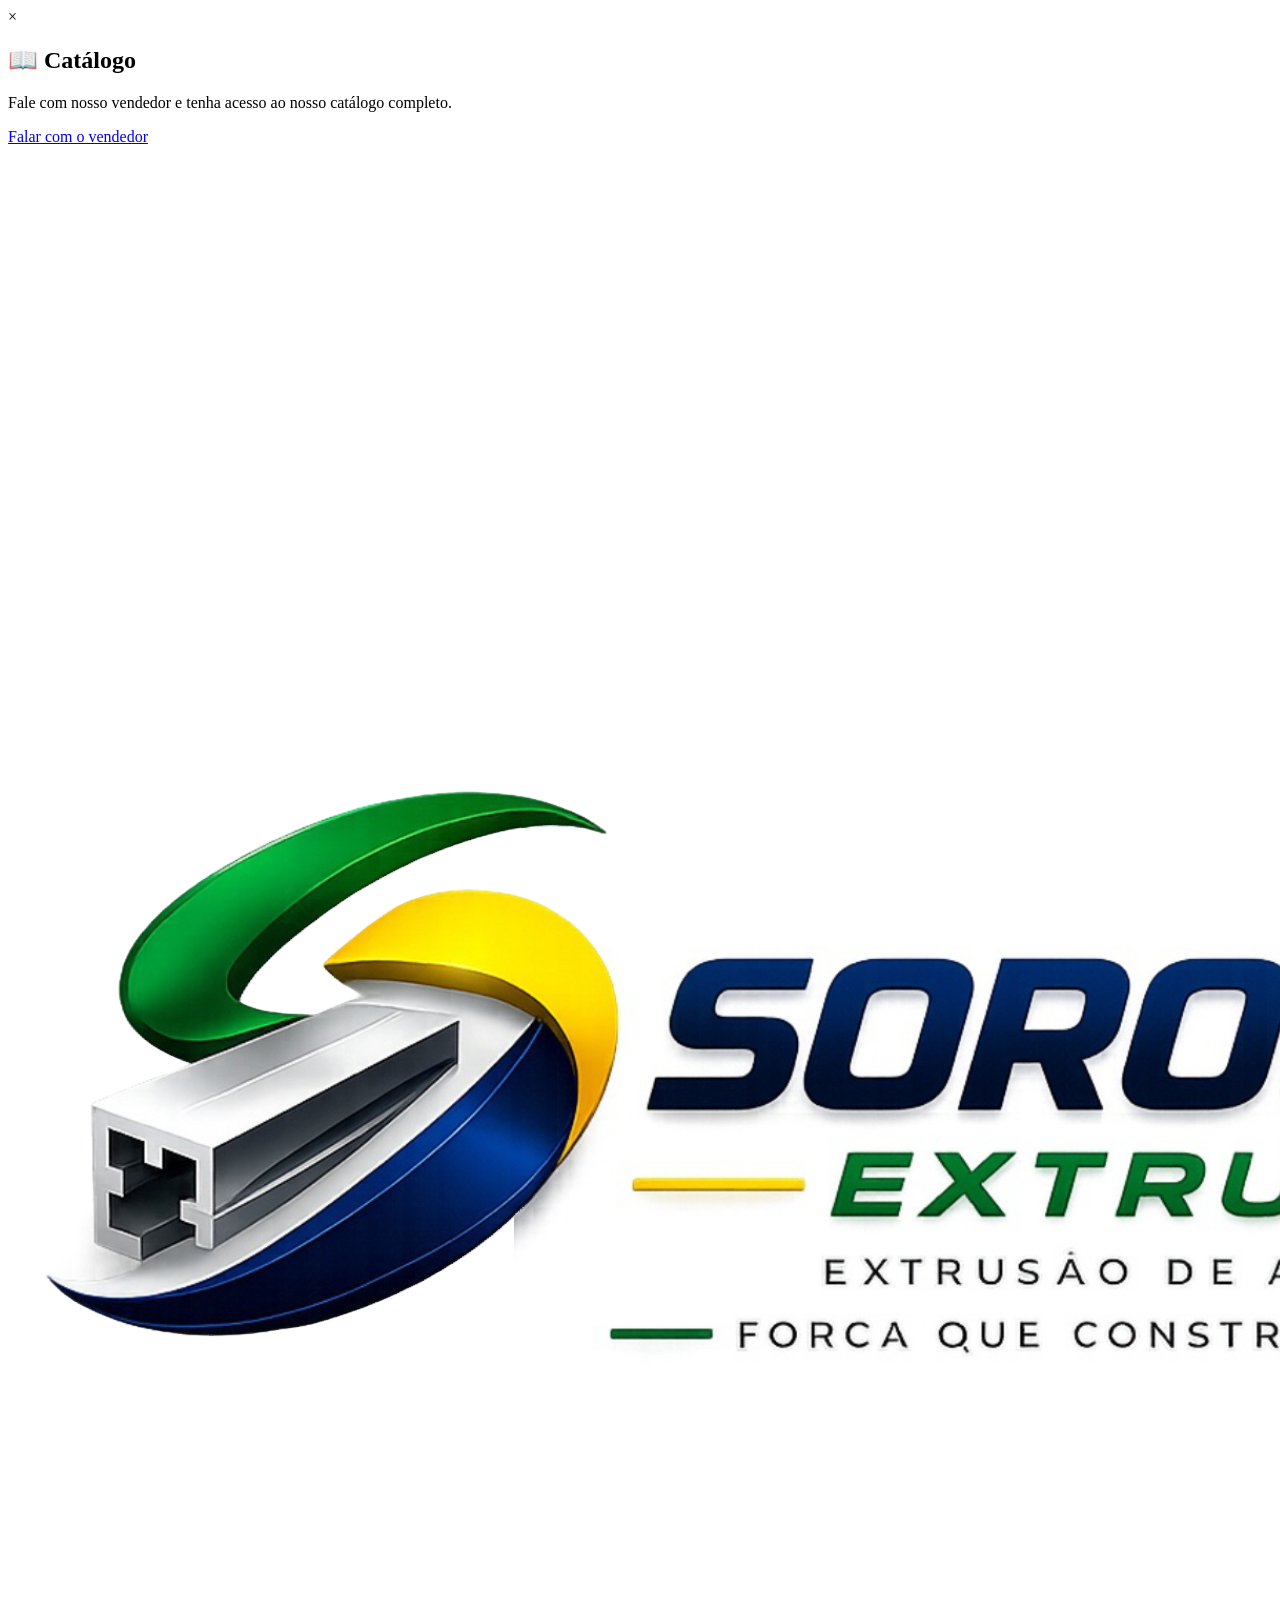
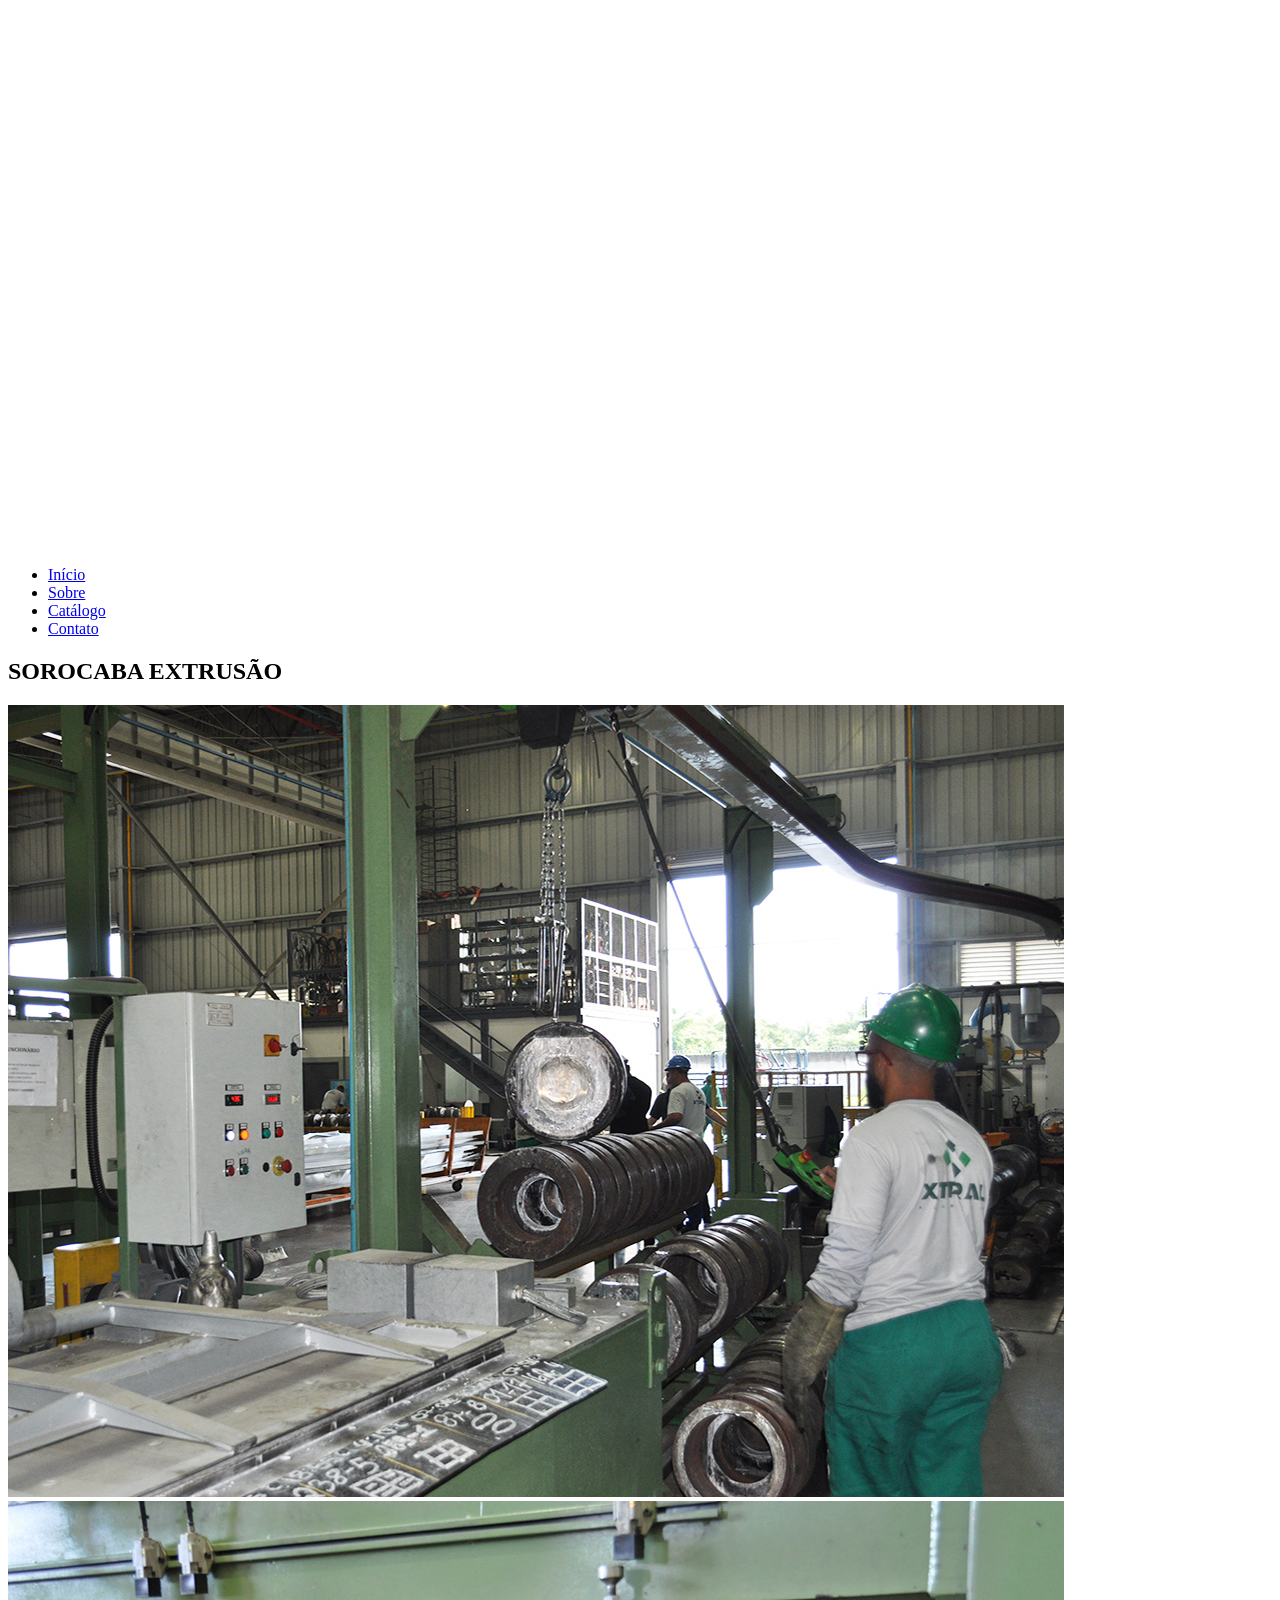
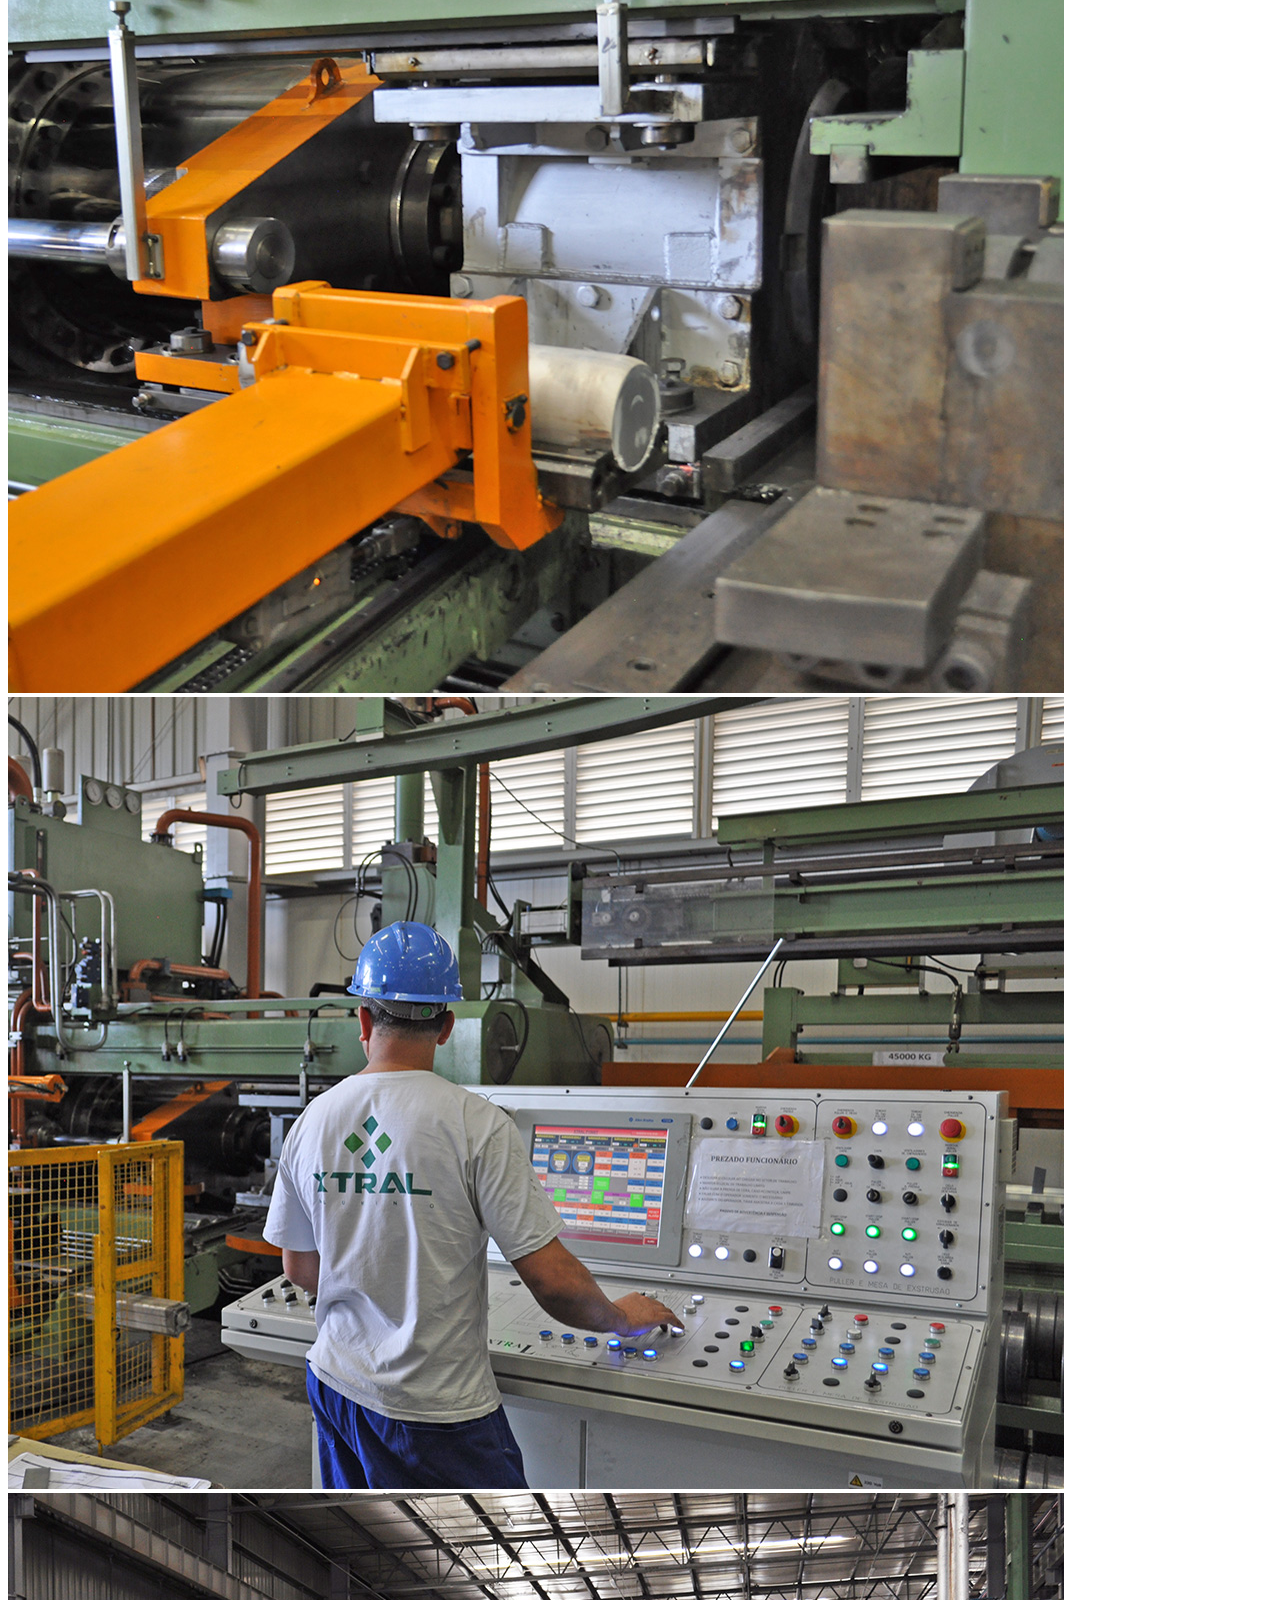
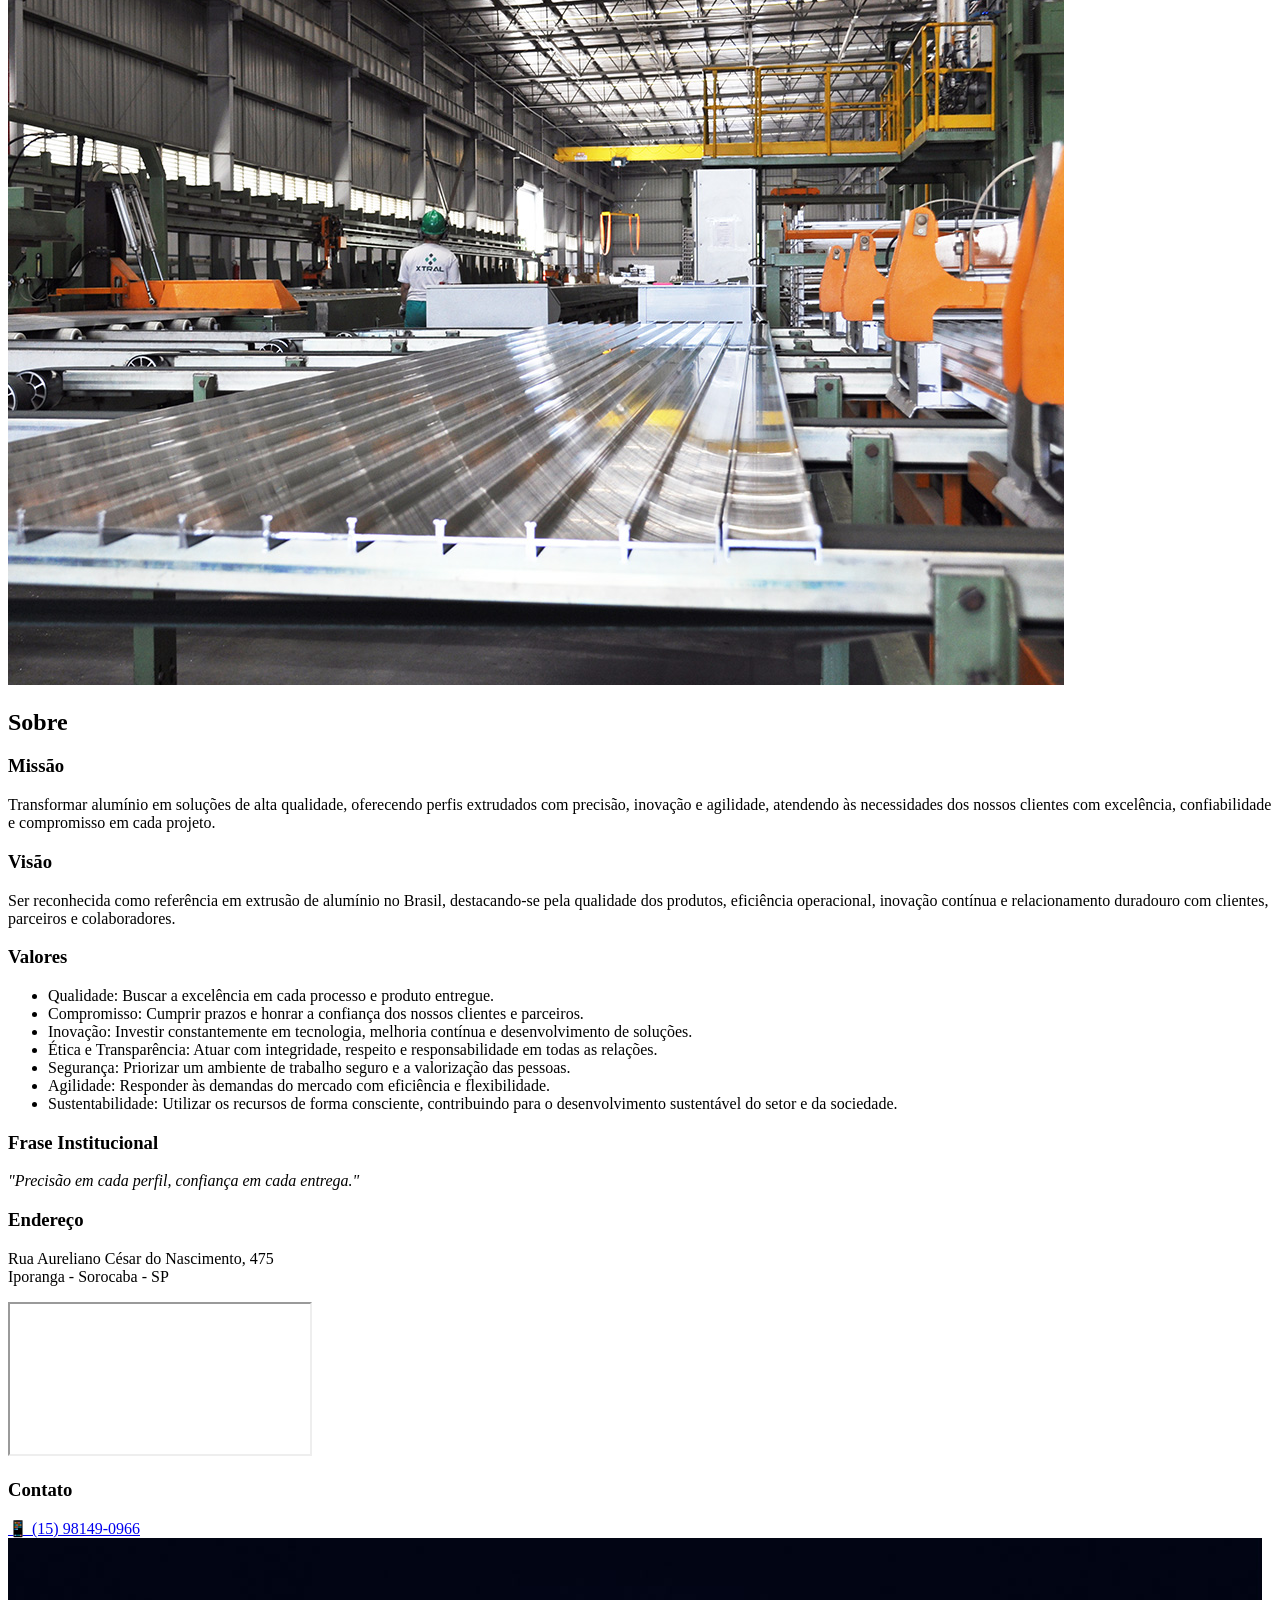
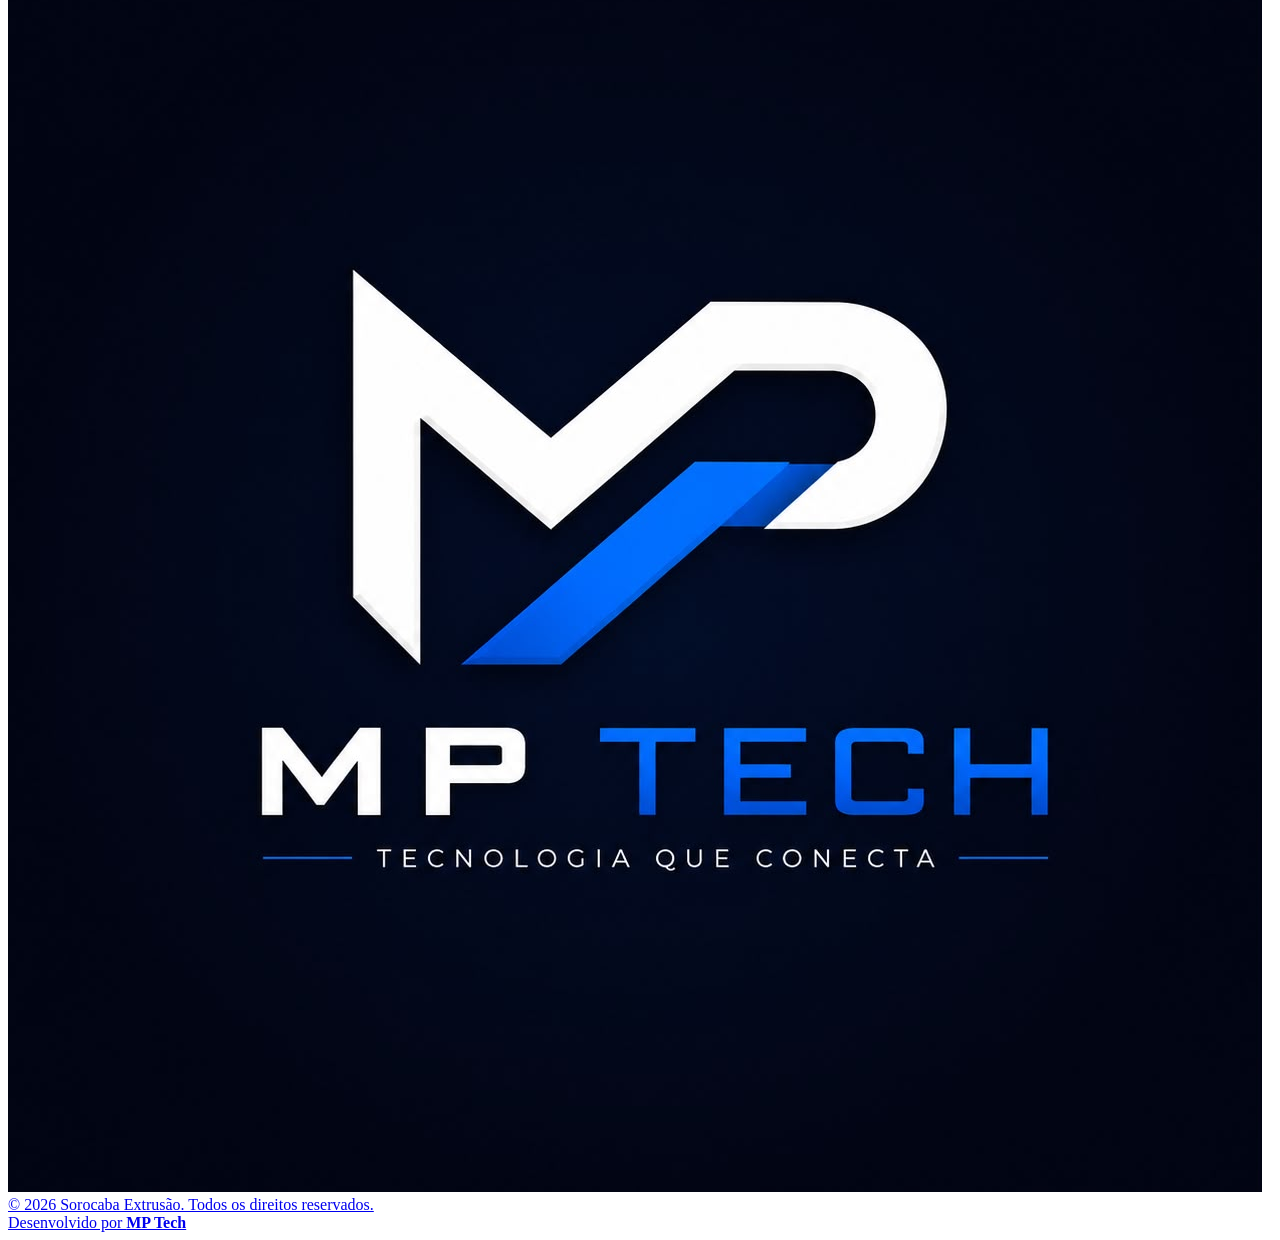
==== xx.html @ 5f4c1b35 "teste movo site" ====
<!DOCTYPE html>
<html lang="pt-BR">

<head>
    <meta charset="UTF-8">
    <meta name="viewport" content="width=device-width, initial-scale=1.0">
    <title>Sorocaba | Extrusão</title>

    <link rel="stylesheet" href="style.css">
    <link rel="icon" type="image/png" href="img/Adobe Express - file.png">
</head>


<body>
    <!-- Popup Catálogo -->
    <div id="popupCatalogo" class="popup-catalogo">
        <div class="popup-content">
            <span class="fechar" onclick="fecharCatalogo()">&times;</span>

            <h2>📖 Catálogo</h2>

            <p>
                Fale com nosso vendedor e tenha acesso ao nosso catálogo completo.
            </p>

            <a href="https://wa.me/5515981490966" target="_blank" class="btn-whatsapp">
                Falar com o vendedor
            </a>
        </div>
    </div>
    <!-- MENU -->
    <header>
        <nav class="navbar">
            <div class="container menu-container">

                <div class="logo">
                    <!-- Troque pela sua logo -->
                    <img src="img/Adobe Express - file.png" alt="Extrusa">
                </div>

                <ul class="menu">
                    <li>
                        <a href="#topo">Início</a>
                    </li>

                    <li>
                        <a href="#sobre">Sobre</a>
                    </li>

                    <li>
                        <a href="#" onclick="abrirCatalogo(); return false;">
                            Catálogo
                        </a>
                    </li>
                    <li> <a href="https://wa.me/5515981490966" target="_blank"> Contato </a>
                    </li>
                </ul>

            </div>
        </nav>
    </header>

    <!-- TOPO -->
    <main id="topo">

        <section id="extrusao">

            <div class="container">

                <div class="titulo-secao">
                    <span></span>
                    <h1>SOROCABA EXTRUSÃO</h1>
                    <span></span>
                </div>

                <div class="galeria">

                    <div class="imagem">
                        <img src="img/prensagem_01.jpg" alt="">
                    </div>

                    <div class="imagem">
                        <img src="img/prensagem_02.jpg" alt="">
                    </div>

                    <div class="imagem">
                        <img src="img/prensagem_03.jpg" alt="">
                    </div>

                    <div class="imagem">
                        <img src="img/prensagem_04.jpg" alt="">
                    </div>

                </div>

            </div>

        </section>

        <!-- SOBRE -->
        <section id="sobre">

            <div class="container">

                <h2>Sobre</h2>

                <div class="sobre-conteudo">

                    <h3>Missão</h3>
                    <p>
                        Transformar alumínio em soluções de alta qualidade, oferecendo perfis
                        extrudados com precisão, inovação e agilidade, atendendo às necessidades
                        dos nossos clientes com excelência, confiabilidade e compromisso em cada projeto.
                    </p>

                    <h3>Visão</h3>
                    <p>
                        Ser reconhecida como referência em extrusão de alumínio no Brasil,
                        destacando-se pela qualidade dos produtos, eficiência operacional,
                        inovação contínua e relacionamento duradouro com clientes, parceiros e colaboradores.
                    </p>

                    <h3>Valores</h3>
                    <ul>
                        <li>Qualidade: Buscar a excelência em cada processo e produto entregue.</li>
                        <li>Compromisso: Cumprir prazos e honrar a confiança dos nossos clientes e parceiros.</li>
                        <li>Inovação: Investir constantemente em tecnologia, melhoria contínua e desenvolvimento de
                            soluções.</li>
                        <li>Ética e Transparência: Atuar com integridade, respeito e responsabilidade em todas as
                            relações.</li>
                        <li>Segurança: Priorizar um ambiente de trabalho seguro e a valorização das pessoas.</li>
                        <li>Agilidade: Responder às demandas do mercado com eficiência e flexibilidade.</li>
                        <li>Sustentabilidade: Utilizar os recursos de forma consciente, contribuindo para o
                            desenvolvimento sustentável do setor e da sociedade.</li>
                    </ul>

                    <h3>Frase Institucional</h3>
                    <p>
                        <em>"Precisão em cada perfil, confiança em cada entrega."</em>
                    </p>

                </div>



            </div>

        </section>

    </main>

    <!-- FOOTER -->
    <footer>

        <div class="container footer-grid">

            <div>
                <h3>Endereço</h3>

                <p>
                    Rua Aureliano César do Nascimento, 475<br>
                    Iporanga - Sorocaba - SP
                </p>

                <iframe
                    src="https://www.google.com/maps?q=Rua+Aureliano+César+do+Nascimento,+475,+Iporanga,+Sorocaba,+SP&output=embed"
                    loading="lazy">
                </iframe>
            </div>

            <div>
                <h3>Contato</h3>

                <a class="whatsapp" href="https://wa.me/5515981490966" target="_blank">

                    📱 (15) 98149-0966

                </a>
            </div>

        </div>

        <div class="copyright">

            <a href="https://www.instagram.com/marlon_patrick009/" target="_blank" class="desenvolvido-por">

                <img src="img/WhatsApp Image 2026-07-09 at 19.48.28.jpeg" alt="MP Tech" class="logo-mp">

                <span>
                    © 2026 Sorocaba Extrusão. Todos os direitos reservados.<br>
                    Desenvolvido por <strong>MP Tech</strong>
                </span>

            </a>

        </div>

    </footer>
    <script src="script.js"></script>
</body>

</html>
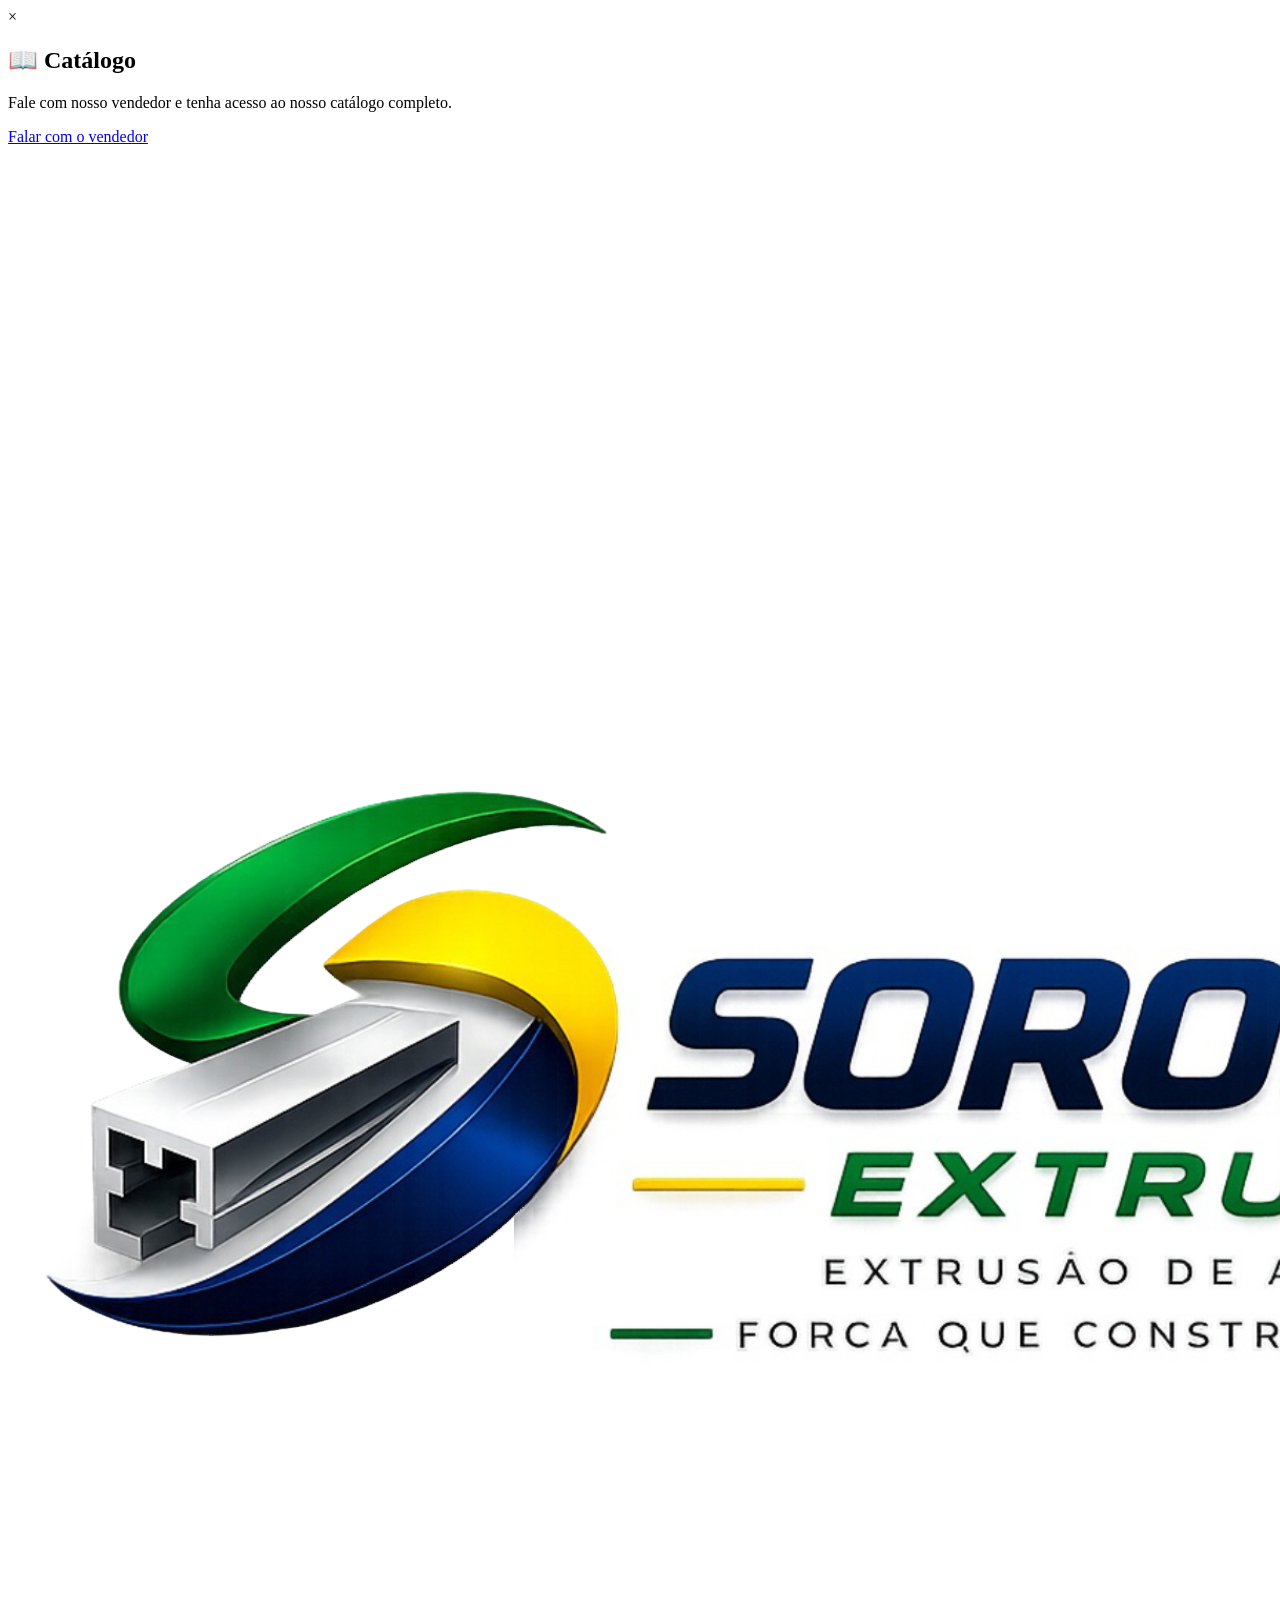
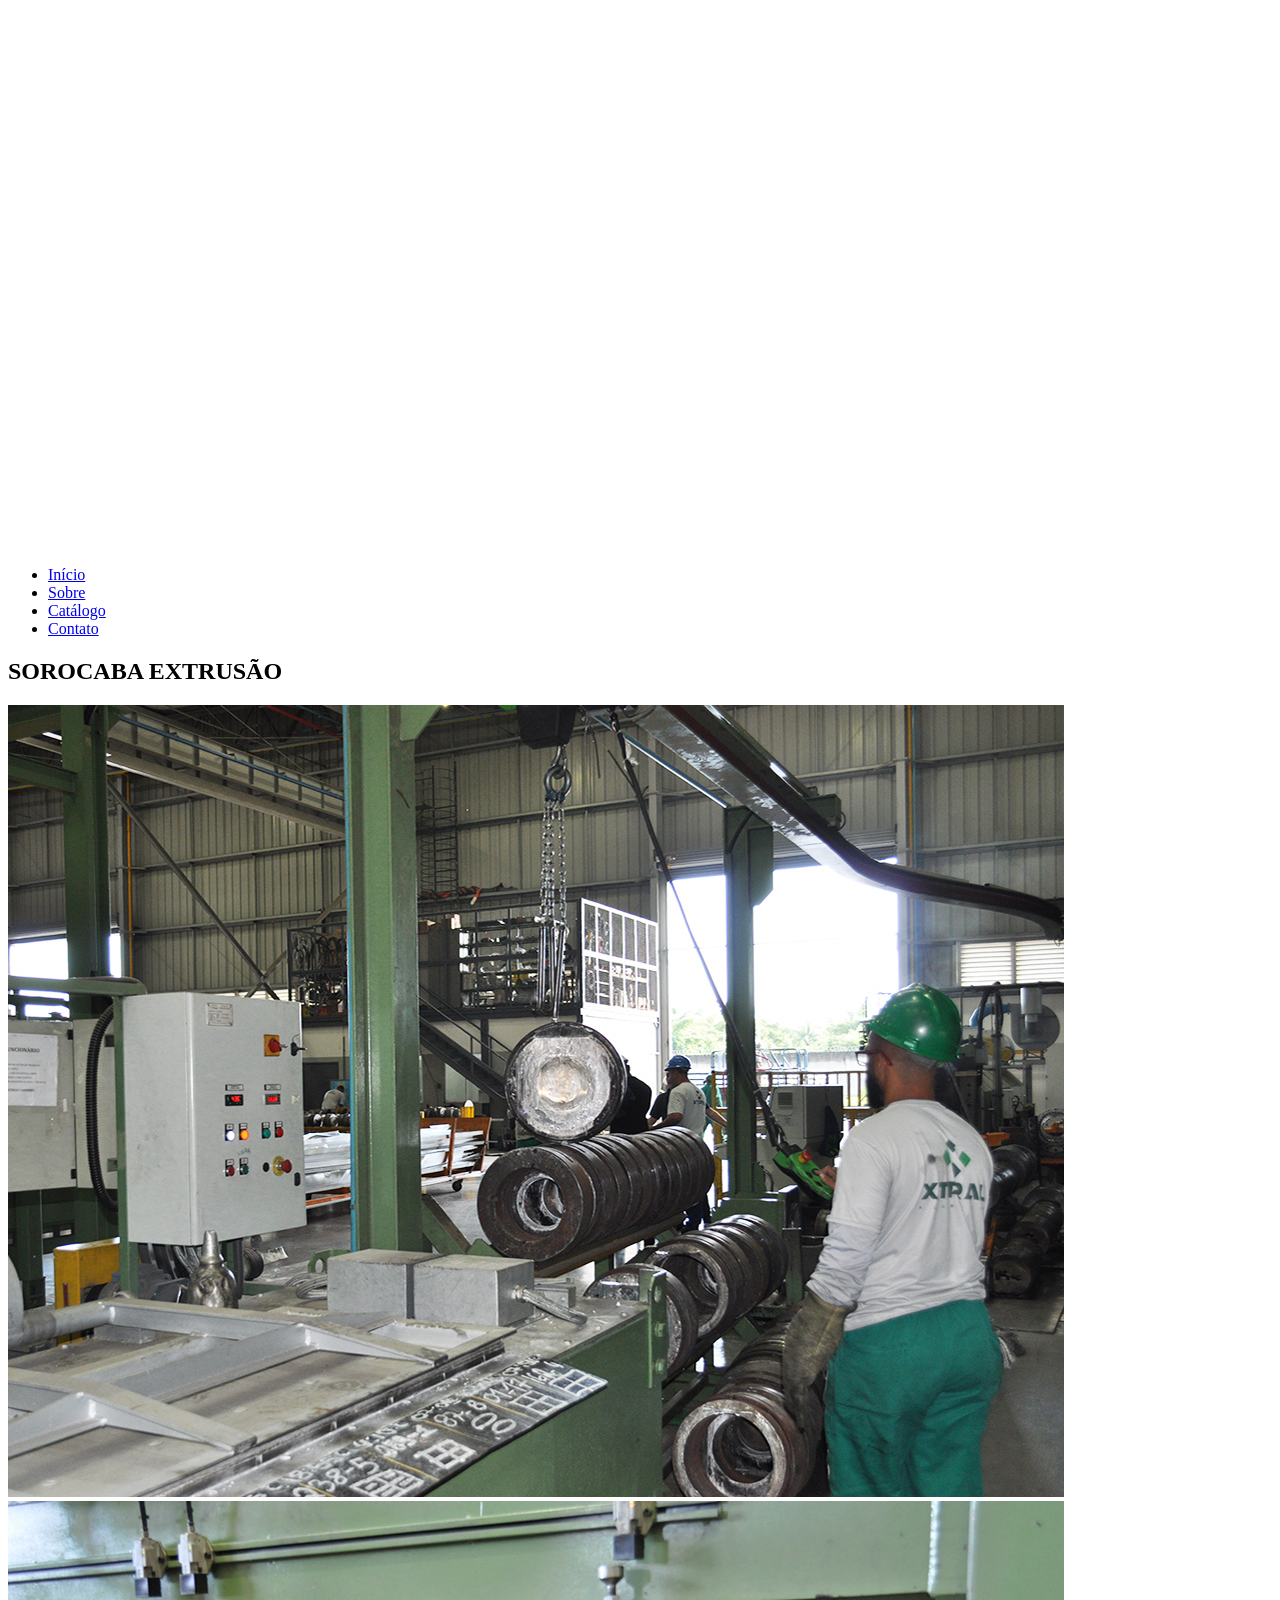
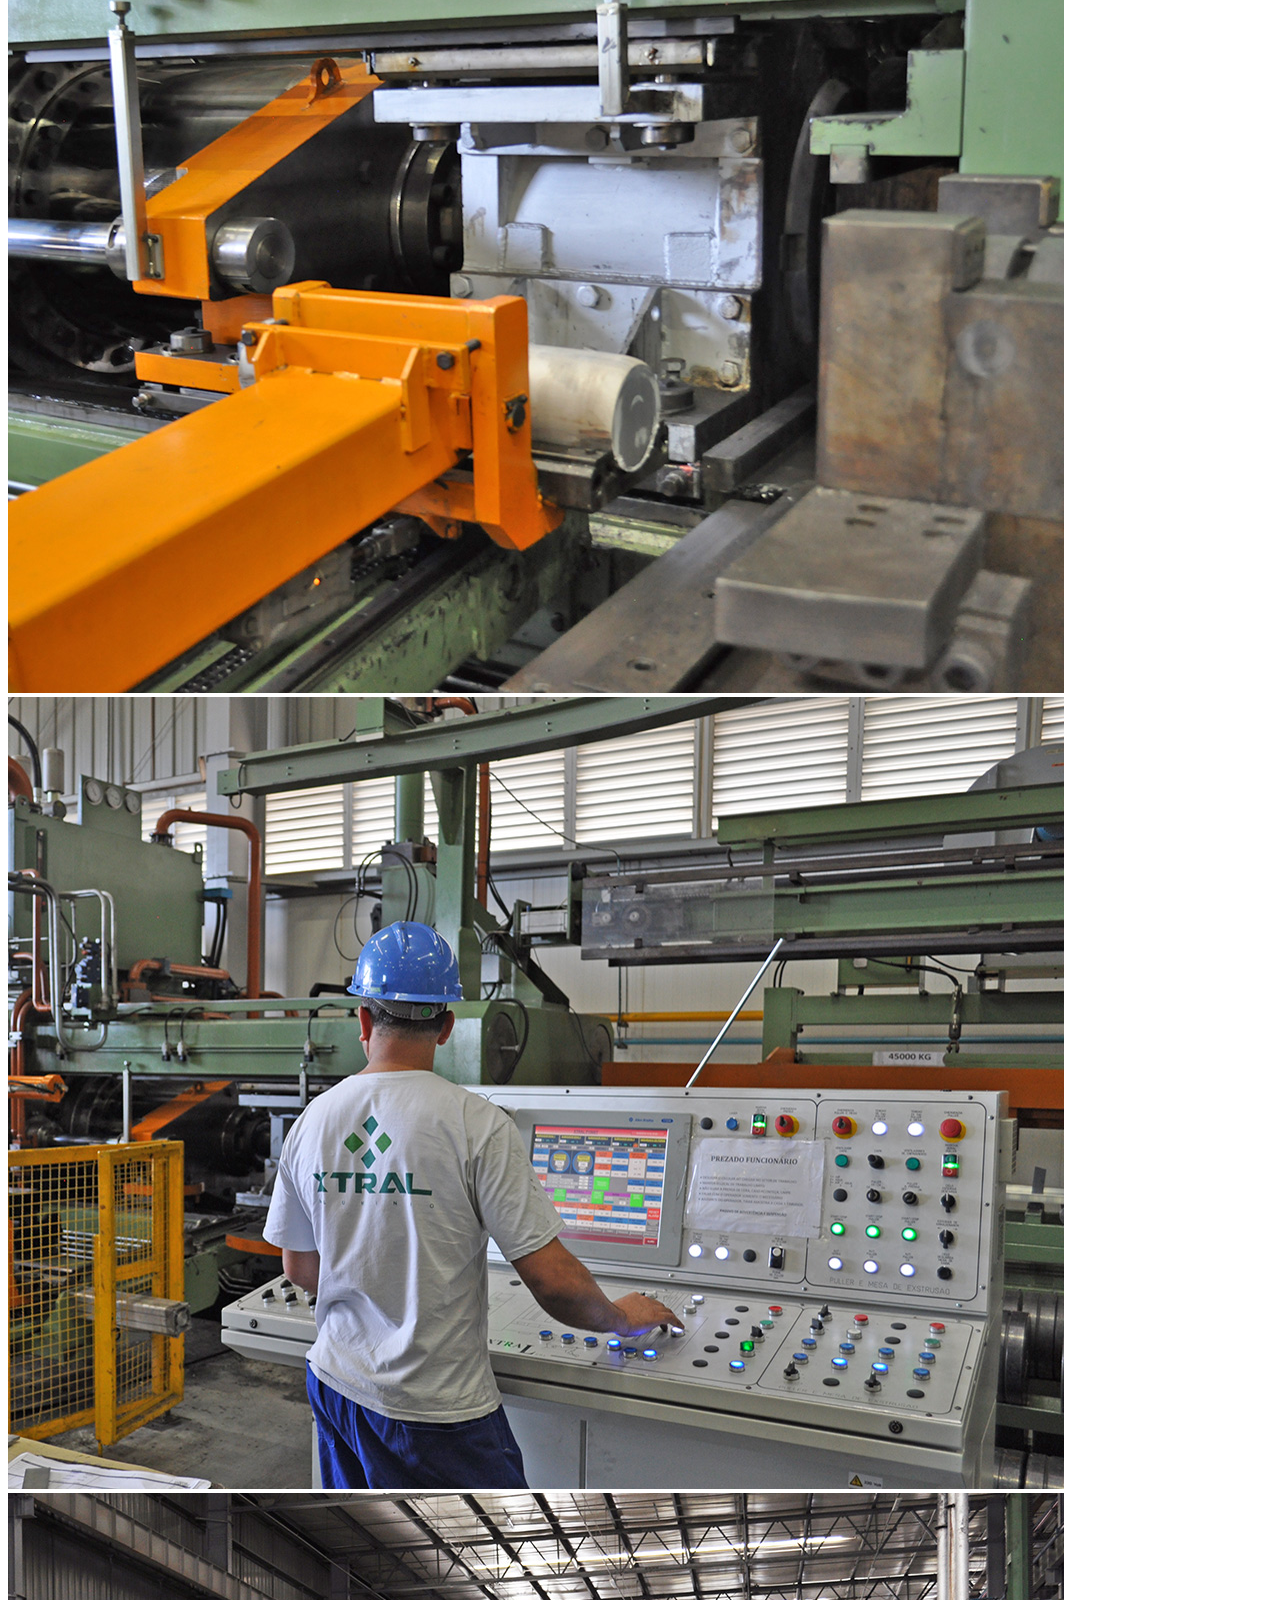
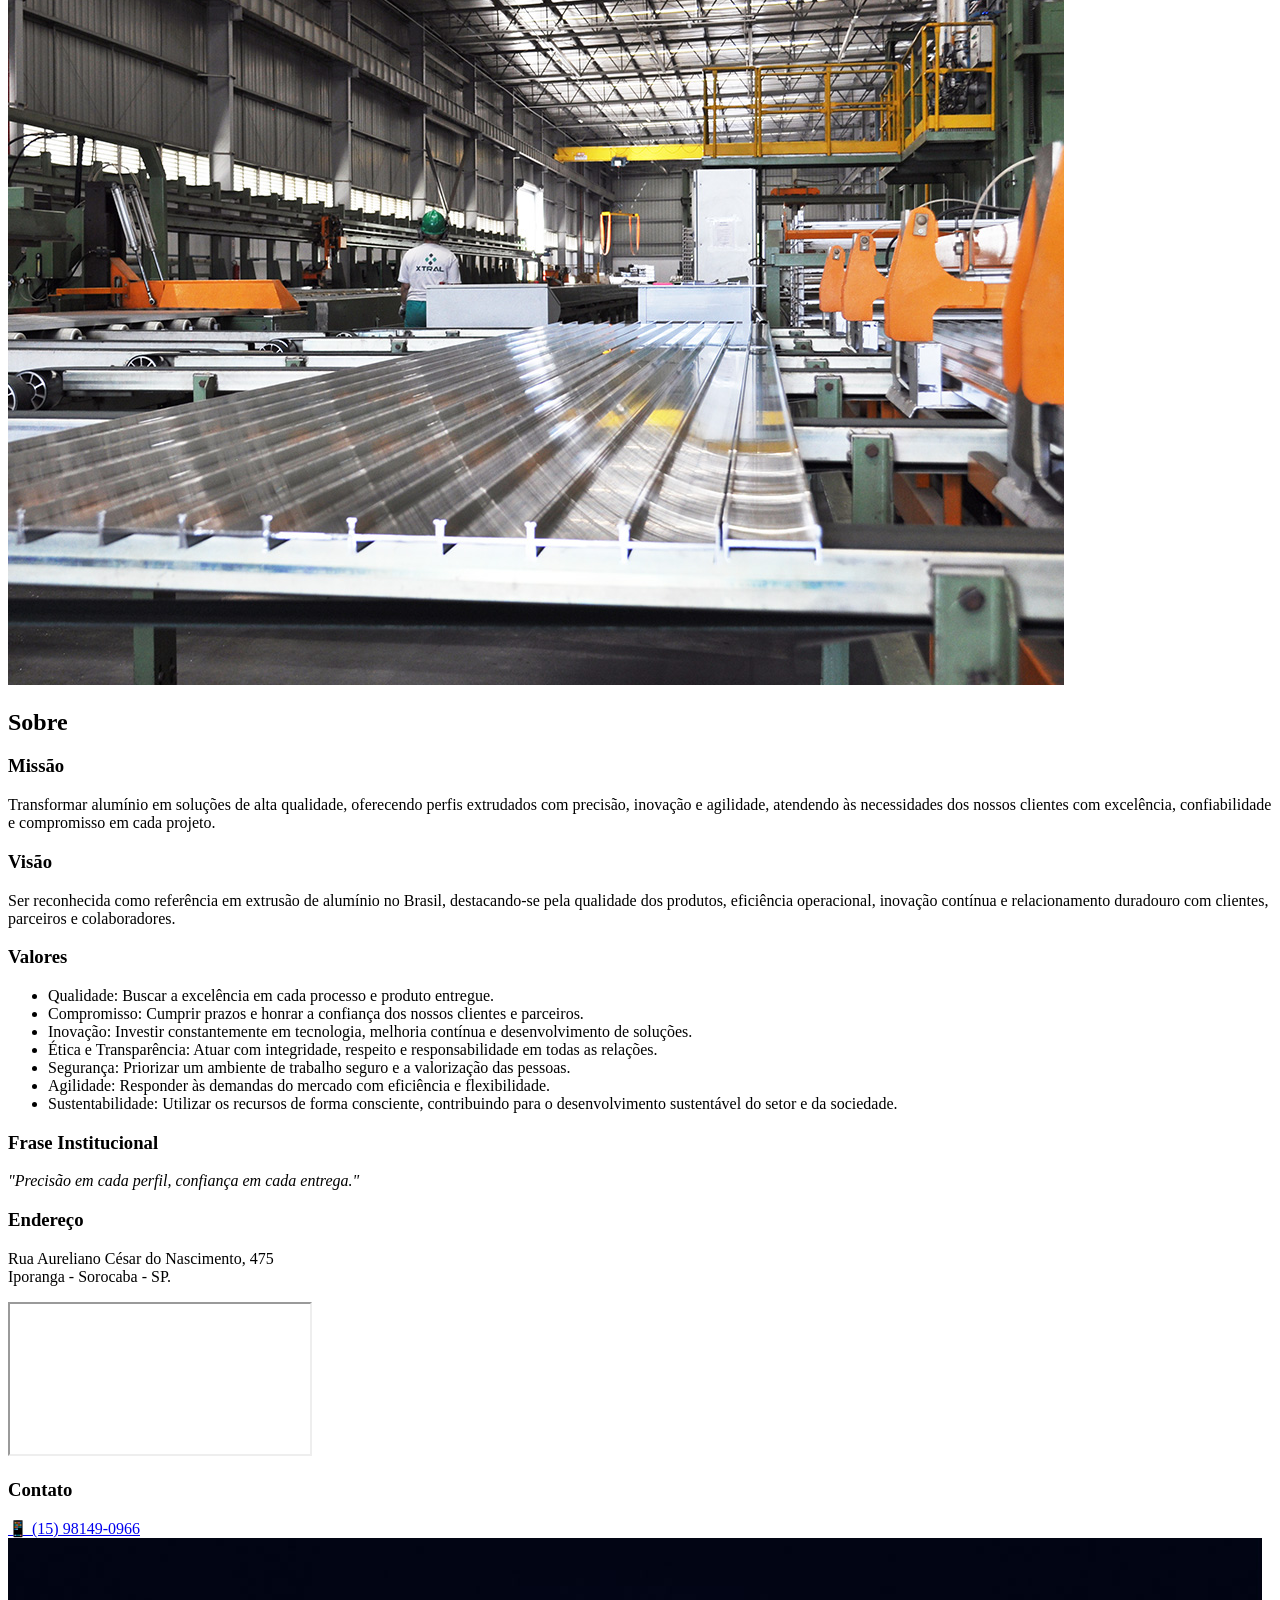
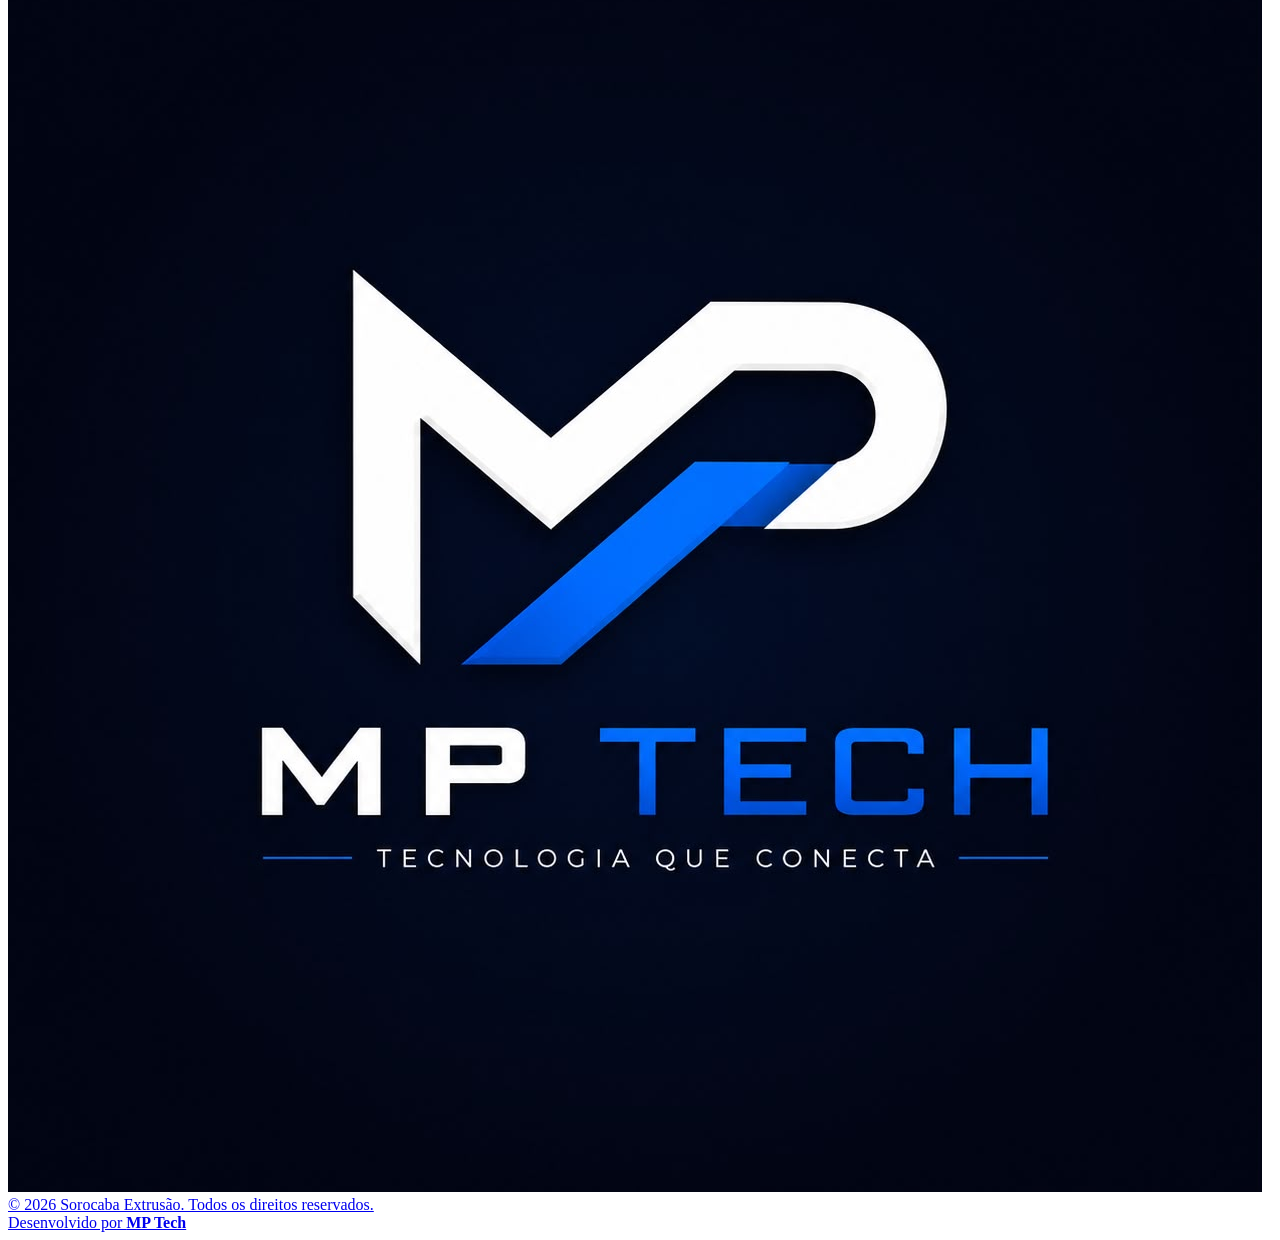
==== commit aebc95d0: "novo site" ====
--- a/xx.html
+++ b/xx.html
@@ -159,7 +159,7 @@
 
                 <p>
                     Rua Aureliano César do Nascimento, 475<br>
-                    Iporanga - Sorocaba - SP
+                    Iporanga - Sorocaba - SP.
                 </p>
 
                 <iframe
--- a/style.css
+++ b/style.css
@@ -5019,7 +5019,39 @@
     position: relative;
     width: auto
 }
-
+.menu-vertical {
+    display: flex !important;
+    flex-direction: column !important;
+    flex-wrap: nowrap !important;
+    gap: 15px !important;
+    padding: 0 !important;
+    margin: 0 !important;
+    list-style: none !important;
+}
+
+.menu-vertical li {
+    list-style: none !important;
+    margin: 0 !important;
+    padding: 0 !important;
+}
+
+.menu-vertical a {
+    display: block !important;
+    color: #ffffff !important;
+    text-decoration: none !important;
+}
+
+.menu-vertical .elementor-icon-list-text {
+    color: #ffffff !important;
+}
+
+.menu-vertical li::marker {
+    display: none !important;
+}
+
+.menu-vertical .elementor-icon-list-item:after {
+    display: none !important;
+}
 .elementor-widget .elementor-icon-list-items {
     list-style-type: none;
     margin: 0;
@@ -10840,8 +10872,8 @@
 
 .elementor-115 .elementor-element.elementor-element-1a367826:not(.elementor-motion-effects-element-type-background),
 .elementor-115 .elementor-element.elementor-element-1a367826>.elementor-motion-effects-container>.elementor-motion-effects-layer {
-    background-image: url("https://minatex.com.br/wp-content/uploads/2026/03/WhatsApp-Image-2026-03-31-at-13.46.05.jpeg");
-    background-position: 0px 205px;
+    background-image: url("img/ChatGPT\ Image\ 22\ de\ jul.\ de\ 2026\,\ 17_52_47.png");
+    background-position: center -350px;
     background-repeat: no-repeat;
     background-size: cover;
 }
@@ -12600,7 +12632,7 @@
 
 .elementor-115 .elementor-element.elementor-element-40b6cef9:not(.elementor-motion-effects-element-type-background),
 .elementor-115 .elementor-element.elementor-element-40b6cef9>.elementor-motion-effects-container>.elementor-motion-effects-layer {
-    background-image: url("https://minatex.com.br/wp-content/uploads/2026/03/IMG_7262-scaled.jpeg");
+    background-image: url("img/fundo\ sem\ logo.png");
     background-position: bottom center;
     background-repeat: no-repeat;
     background-size: cover;
@@ -12869,13 +12901,14 @@
 
 .elementor-115 .elementor-element.elementor-element-4d04f4f {
     width: auto;
-    max-width: auto;
+    max-width: none;
     padding: 0em 0em 1em 0em;
 }
 
 .elementor-115 .elementor-element.elementor-element-4d04f4f img {
     width: 100%;
-    height: 45px;
+    height: 280px;
+    max-height: 280px;
     object-fit: contain;
     object-position: center center;
 }
@@ -48926,4 +48959,39 @@
 
 .ti-rss-alt:before {
     content: "\e75f";
+}
+.mp-tech-footer {
+    display: flex;
+    align-items: center;
+    justify-content: space-between;
+    width: 100%;
+    gap: 30px;
+}
+
+.copyright-text {
+    color: #ffffff;
+    font-size: 14px;
+    line-height: 1.5;
+}
+
+.developed-by {
+    display: flex;
+    align-items: center;
+    gap: 10px;
+}
+
+.developed-by img {
+    width: 45px;
+    height: 45px;
+    object-fit: contain;
+}
+
+.developed-by span {
+    color: #ffffff;
+    font-size: 14px;
+}
+
+.developed-by strong {
+    font-weight: 700;
+    color: #ffffff;
 }
